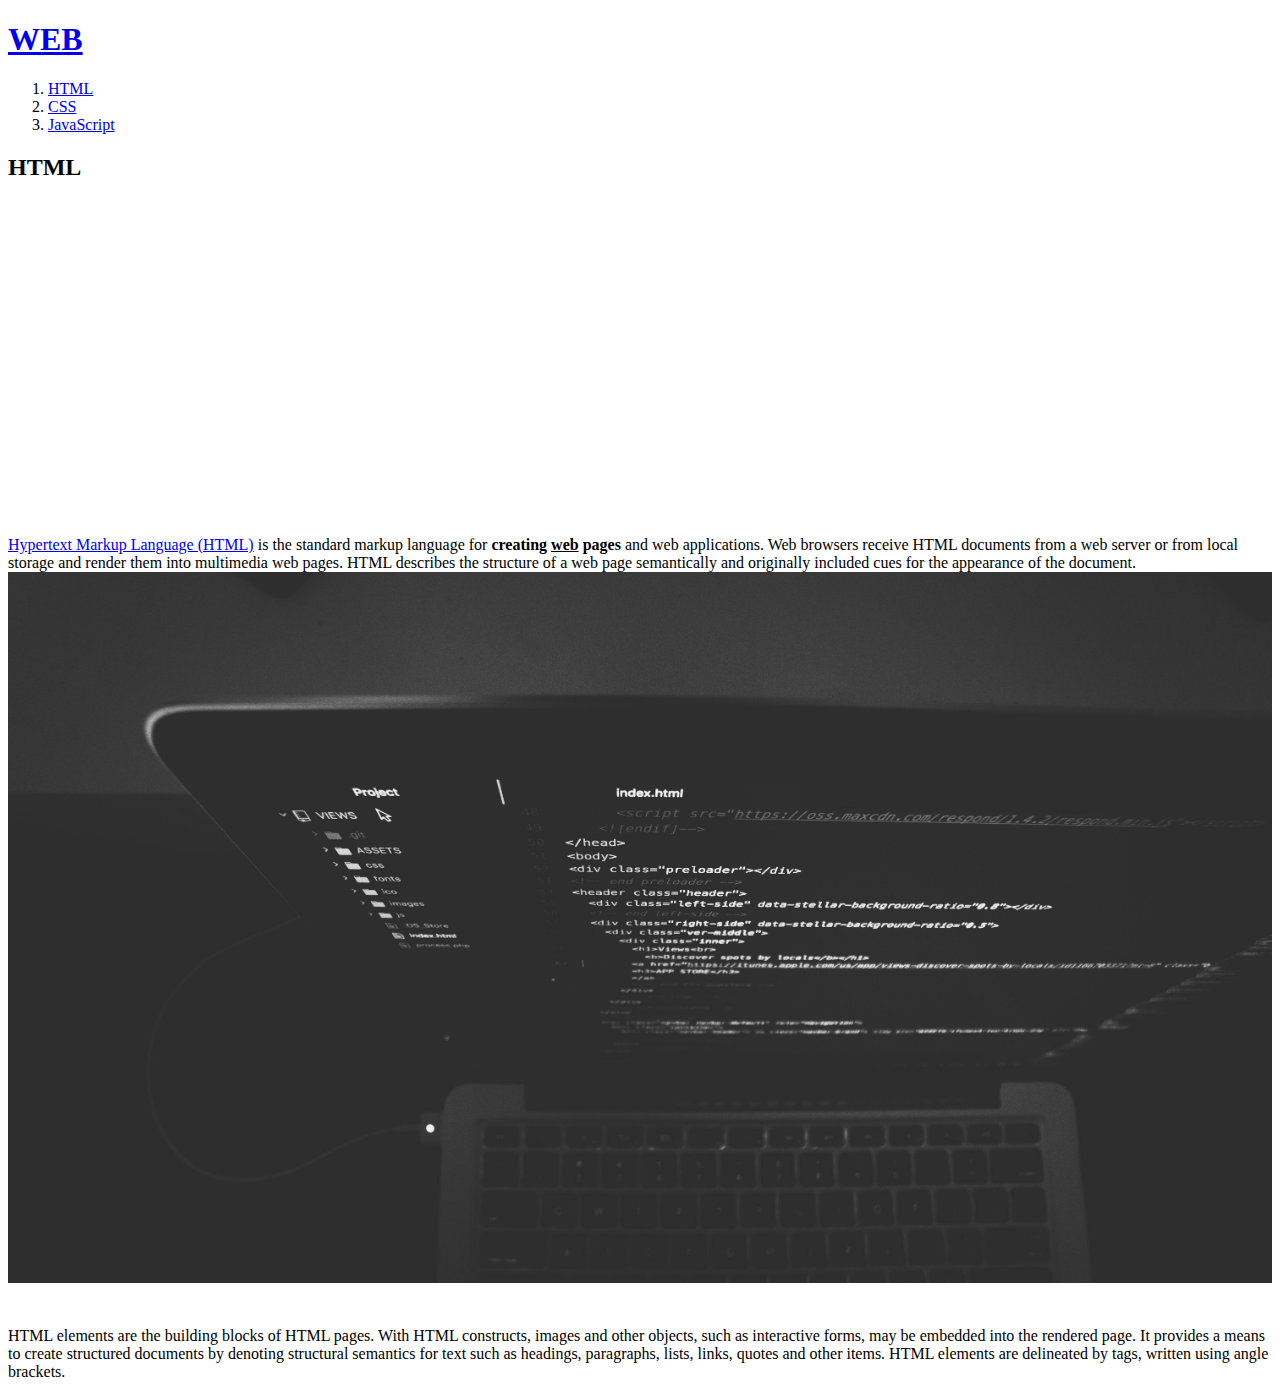
==== 1.html @ 5ada37c2 "시작!!" ====
<!doctype html>
<html>
<head>
    <title>WEB1 - HTML</title>
    <meta charset="utf-8">
    <!-- Google tag (gtag.js) -->
<script async src="https://www.googletagmanager.com/gtag/js?id=G-MJWJCYD6KW"></script>
<script>
  window.dataLayer = window.dataLayer || [];
  function gtag(){dataLayer.push(arguments);}
  gtag('js', new Date());

  gtag('config', 'G-MJWJCYD6KW');
</script>
</head>
<body>
    <h1><a href="index.html">WEB</a></h1>
    <ol>
        <li><a href="1.html">HTML</a></li>
        <li><a href="2.html">CSS</a></li>
        <li><a href="3.html">JavaScript</a></li>
    </ol>
    <h2>HTML</h2>
    <p>
        <iframe width="560" height="315" src="https://www.youtube.com/embed/jSJM9iOiQ1g?si=6t4-pOeWhNSFmXx0" title="YouTube video player" frameborder="0" allow="accelerometer; autoplay; clipboard-write; encrypted-media; gyroscope; picture-in-picture; web-share" allowfullscreen></iframe>
    </p>
    <p><a href="https://www.w3.org/TR/2011/WD-html5-20110405/" target="_blank" title="html5 specification">Hypertext Markup Language (HTML)</a> is the standard markup language for <strong>creating <u>web</u> pages</strong> and web applications. Web browsers receive HTML documents from a web server or from local storage and render them into multimedia web pages. HTML describes the structure of a web page semantically and originally included cues for the appearance of the document.
    <img src="coding.jpg" width="100%">
    </p><p style="margin-top:40px;">HTML elements are the building blocks of HTML pages. With HTML constructs, images and other objects, such as interactive forms, may be embedded into the rendered page. It provides a means to create structured documents by denoting structural semantics for text such as headings, paragraphs, lists, links, quotes and other items. HTML elements are delineated by tags, written using angle brackets.
    </p>
    <p>
        <div id="disqus_thread"></div>
<script>
    /**
    *  RECOMMENDED CONFIGURATION VARIABLES: EDIT AND UNCOMMENT THE SECTION BELOW TO INSERT DYNAMIC VALUES FROM YOUR PLATFORM OR CMS.
    *  LEARN WHY DEFINING THESE VARIABLES IS IMPORTANT: https://disqus.com/admin/universalcode/#configuration-variables    */
    /*
    var disqus_config = function () {
    this.page.url = PAGE_URL;  // Replace PAGE_URL with your page's canonical URL variable
    this.page.identifier = PAGE_IDENTIFIER; // Replace PAGE_IDENTIFIER with your page's unique identifier variable
    };
    */
    (function() { // DON'T EDIT BELOW THIS LINE
    var d = document, s = d.createElement('script');
    s.src = 'https://web1-eghafqxpml.disqus.com/embed.js';
    s.setAttribute('data-timestamp', +new Date());
    (d.head || d.body).appendChild(s);
    })();
</script>
<noscript>Please enable JavaScript to view the <a href="https://disqus.com/?ref_noscript">comments powered by Disqus.</a></noscript>
    </p>
    <!--Start of Tawk.to Script-->
<script type="text/javascript">
    var Tawk_API=Tawk_API||{}, Tawk_LoadStart=new Date();
    (function(){
    var s1=document.createElement("script"),s0=document.getElementsByTagName("script")[0];
    s1.async=true;
    s1.src='https://embed.tawk.to/65950bcc8d261e1b5f4e9605/1hj73c62l';
    s1.charset='UTF-8';
    s1.setAttribute('crossorigin','*');
    s0.parentNode.insertBefore(s1,s0);
    })();
    </script>
    <!--End of Tawk.to Script-->
</body>
</html>
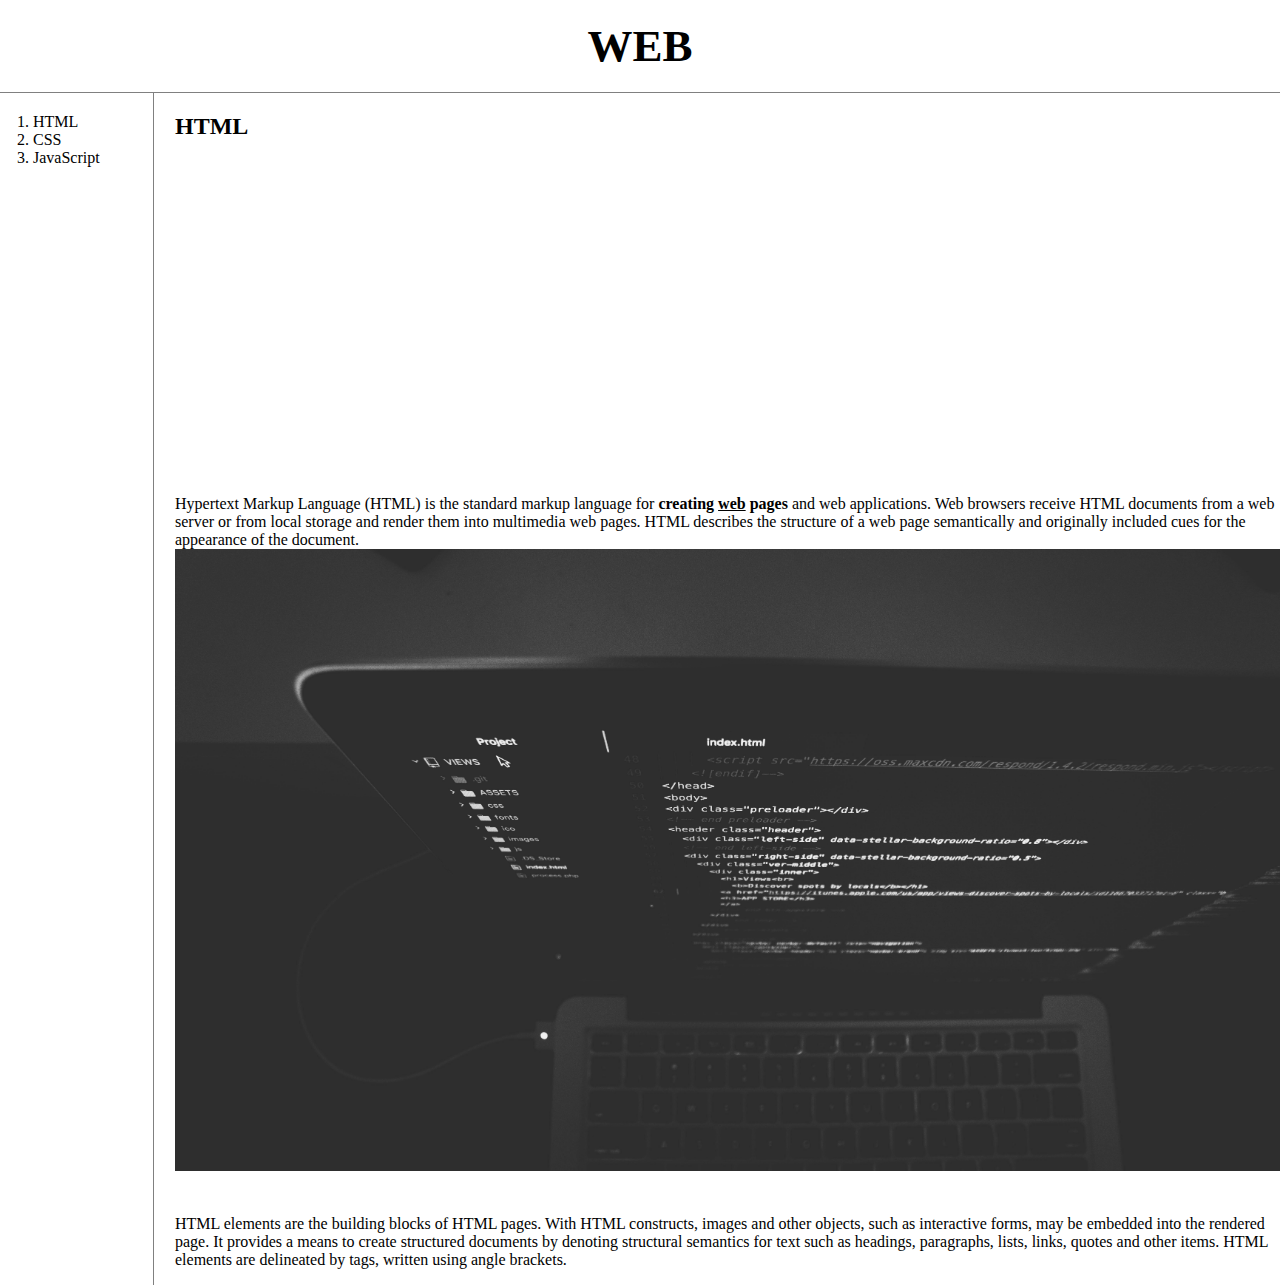
==== commit f0cfad62: "CSS 공부" ====
--- a/1.html
+++ b/1.html
@@ -3,6 +3,7 @@
 <head>
     <title>WEB1 - HTML</title>
     <meta charset="utf-8">
+    <link rel="stylesheet" href="style.css">
     <!-- Google tag (gtag.js) -->
 <script async src="https://www.googletagmanager.com/gtag/js?id=G-MJWJCYD6KW"></script>
 <script>
@@ -15,52 +16,58 @@
 </head>
 <body>
     <h1><a href="index.html">WEB</a></h1>
-    <ol>
-        <li><a href="1.html">HTML</a></li>
-        <li><a href="2.html">CSS</a></li>
-        <li><a href="3.html">JavaScript</a></li>
-    </ol>
-    <h2>HTML</h2>
-    <p>
-        <iframe width="560" height="315" src="https://www.youtube.com/embed/jSJM9iOiQ1g?si=6t4-pOeWhNSFmXx0" title="YouTube video player" frameborder="0" allow="accelerometer; autoplay; clipboard-write; encrypted-media; gyroscope; picture-in-picture; web-share" allowfullscreen></iframe>
-    </p>
-    <p><a href="https://www.w3.org/TR/2011/WD-html5-20110405/" target="_blank" title="html5 specification">Hypertext Markup Language (HTML)</a> is the standard markup language for <strong>creating <u>web</u> pages</strong> and web applications. Web browsers receive HTML documents from a web server or from local storage and render them into multimedia web pages. HTML describes the structure of a web page semantically and originally included cues for the appearance of the document.
-    <img src="coding.jpg" width="100%">
-    </p><p style="margin-top:40px;">HTML elements are the building blocks of HTML pages. With HTML constructs, images and other objects, such as interactive forms, may be embedded into the rendered page. It provides a means to create structured documents by denoting structural semantics for text such as headings, paragraphs, lists, links, quotes and other items. HTML elements are delineated by tags, written using angle brackets.
-    </p>
-    <p>
-        <div id="disqus_thread"></div>
-<script>
-    /**
-    *  RECOMMENDED CONFIGURATION VARIABLES: EDIT AND UNCOMMENT THE SECTION BELOW TO INSERT DYNAMIC VALUES FROM YOUR PLATFORM OR CMS.
-    *  LEARN WHY DEFINING THESE VARIABLES IS IMPORTANT: https://disqus.com/admin/universalcode/#configuration-variables    */
-    /*
-    var disqus_config = function () {
-    this.page.url = PAGE_URL;  // Replace PAGE_URL with your page's canonical URL variable
-    this.page.identifier = PAGE_IDENTIFIER; // Replace PAGE_IDENTIFIER with your page's unique identifier variable
-    };
-    */
-    (function() { // DON'T EDIT BELOW THIS LINE
-    var d = document, s = d.createElement('script');
-    s.src = 'https://web1-eghafqxpml.disqus.com/embed.js';
-    s.setAttribute('data-timestamp', +new Date());
-    (d.head || d.body).appendChild(s);
-    })();
-</script>
-<noscript>Please enable JavaScript to view the <a href="https://disqus.com/?ref_noscript">comments powered by Disqus.</a></noscript>
-    </p>
+    <div id="grid">
+        <ol>
+            <li><a href="1.html">HTML</a></li>
+            <li><a href="2.html">CSS</a></li>
+            <li><a href="3.html">JavaScript</a></li>
+        </ol>
+        <div id="article">
+            <h2>HTML</h2>
+            <p>
+                <iframe width="560" height="315" src="https://www.youtube.com/embed/jSJM9iOiQ1g?si=6t4-pOeWhNSFmXx0" title="YouTube video player" frameborder="0" allow="accelerometer; autoplay; clipboard-write; encrypted-media; gyroscope; picture-in-picture; web-share" allowfullscreen></iframe>
+            </p>
+            <p><a href="https://www.w3.org/TR/2011/WD-html5-20110405/" target="_blank" title="html5 specification">Hypertext Markup Language (HTML)</a> is the standard markup language for <strong>creating <u>web</u> pages</strong> and web applications. Web browsers receive HTML documents from a web server or from local storage and render them into multimedia web pages. HTML describes the structure of a web page semantically and originally included cues for the appearance of the document.
+            <img src="coding.jpg" width="100%">
+            </p><p style="margin-top:40px;">HTML elements are the building blocks of HTML pages. With HTML constructs, images and other objects, such as interactive forms, may be embedded into the rendered page. It provides a means to create structured documents by denoting structural semantics for text such as headings, paragraphs, lists, links, quotes and other items. HTML elements are delineated by tags, written using angle brackets.
+            </p>
+            
+            <p>
+                <div id="disqus_thread"></div>
+        <script>
+            /**
+            *  RECOMMENDED CONFIGURATION VARIABLES: EDIT AND UNCOMMENT THE SECTION BELOW TO INSERT DYNAMIC VALUES FROM YOUR PLATFORM OR CMS.
+            *  LEARN WHY DEFINING THESE VARIABLES IS IMPORTANT: https://disqus.com/admin/universalcode/#configuration-variables    */
+            /*
+            var disqus_config = function () {
+            this.page.url = PAGE_URL;  // Replace PAGE_URL with your page's canonical URL variable
+            this.page.identifier = PAGE_IDENTIFIER; // Replace PAGE_IDENTIFIER with your page's unique identifier variable
+            };
+            */
+            (function() { // DON'T EDIT BELOW THIS LINE
+            var d = document, s = d.createElement('script');
+            s.src = 'https://web1-eghafqxpml.disqus.com/embed.js';
+            s.setAttribute('data-timestamp', +new Date());
+            (d.head || d.body).appendChild(s);
+            })();
+        </script>
+        <noscript>Please enable JavaScript to view the <a href="https://disqus.com/?ref_noscript">comments powered by Disqus.</a></noscript>
+            </p>
+        </div>
+    </div>
+
     <!--Start of Tawk.to Script-->
-<script type="text/javascript">
-    var Tawk_API=Tawk_API||{}, Tawk_LoadStart=new Date();
-    (function(){
-    var s1=document.createElement("script"),s0=document.getElementsByTagName("script")[0];
-    s1.async=true;
-    s1.src='https://embed.tawk.to/65950bcc8d261e1b5f4e9605/1hj73c62l';
-    s1.charset='UTF-8';
-    s1.setAttribute('crossorigin','*');
-    s0.parentNode.insertBefore(s1,s0);
-    })();
-    </script>
-    <!--End of Tawk.to Script-->
+    <script type="text/javascript">
+        var Tawk_API=Tawk_API||{}, Tawk_LoadStart=new Date();
+        (function(){
+        var s1=document.createElement("script"),s0=document.getElementsByTagName("script")[0];
+        s1.async=true;
+        s1.src='https://embed.tawk.to/65950bcc8d261e1b5f4e9605/1hj73c62l';
+        s1.charset='UTF-8';
+        s1.setAttribute('crossorigin','*');
+        s0.parentNode.insertBefore(s1,s0);
+        })();
+        </script>
+        <!--End of Tawk.to Script-->
 </body>
 </html>--- a/style.css
+++ b/style.css
@@ -0,0 +1,41 @@
+body {
+    margin:0;
+}
+a {
+    color:black;
+    text-decoration: none;
+}
+h1 {
+    font-size:45px;
+    text-align: center;
+    border-bottom:1px solid gray;
+    margin:0;
+    padding:20px;
+}
+ol {
+    border-right:1px solid gray;
+    width:100px;
+    margin:0;
+    padding:20px;
+}
+#grid {
+    display: grid;
+    grid-template-columns: 150px 1fr;
+}
+#grid ol {
+    padding-left:33px;
+}
+#grid #article {
+    padding-left:25px;
+}
+@media(max-width:600px) {
+    #grid {
+    display: block;
+    }
+    ol {
+    border-right:none;
+    }
+    h1 {
+    border-bottom:none;
+    }
+}